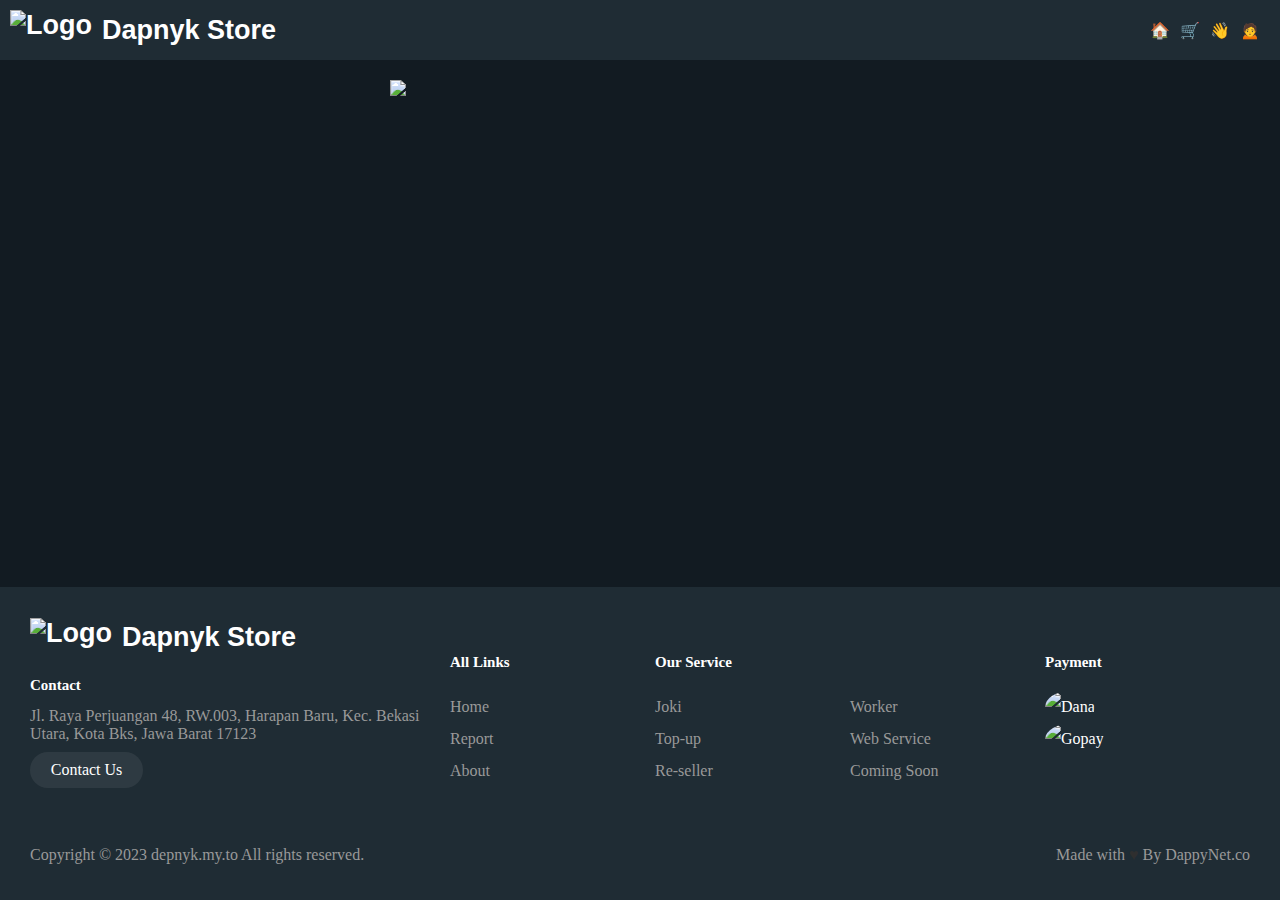
==== blank.html @ 6a552485 "Add files via upload" ====
<!DOCTYPE html>
<html>

<head>
  <meta charset="utf-8">
  <meta name="viewport" content="width=device-width">
  <title>Depnyk Store</title>
  <style>
    body {
      background-color: #121b22;
      margin: 0;
      padding: 0;
      display: flex;
      flex-direction: column;
      min-height: 100vh;
    }

    .header {
      display: flex;
      align-items: center;
      justify-content: space-between;
      background-color: #1f2c34;
      color: white;
      padding: 10px;
    }

    .logo {
      display: flex;
      align-items: center;
      font-family: Arial, Helvetica, sans-serif;
      font-size: 27px;
      font-weight: bold;
    }

    .logo img {
      height: 40px;
      margin-right: 10px;
    }

    .navigation {
      display: flex;
      align-items: center;
    }

    .navigation a {
      color: white;
      margin-right: 10px;
      text-decoration: none;
    }

    .content {
      flex: 1;
      padding: 20px;
    }

    .footer {
      display: flex;
      flex-flow: row wrap;
      padding: 30px 30px 20px 30px;
      color: white;
      background-color: #1f2c34;
      border-top: 1px solid #1f2c34;
    }

    .footer > * {
      flex:  1 100%;
    }

    .footer__addr {
      margin-right: 1.25em;
      margin-bottom: 2em;
    }

    .footer__logo {
      font-family: Arial, Helvetica, sans-serif;
      font-weight: 400;
      font-size: 1.5rem;
      font-weight: bold;
    }

    .footer__addr h2 {
      margin-top: 1.3em;
      font-size: 15px;
      font-weight: 400;
      font-weight: bold;
    }

    .nav__title {
      font-weight: 400;
      font-size: 15px;
      font-weight: bold;
    }

    .footer address {
      font-style: normal;
      color: #999;
    }

    .footer__btn {
      display: flex;
      align-items: center;
      justify-content: center;
      height: 36px;
      max-width: max-content;
      background-color: rgba(255, 255, 255, 0.07);
      border-radius: 100px;
      color: #fff;
      line-height: 0;
      margin: 0.6em 0;
      font-size: 1rem;
      padding: 0 1.3em;
    }

    .footer ul {
      list-style: none;
      padding-left: 0;
    }

    .footer li {
      line-height: 2em;
    }

    .footer a {
      text-decoration: none;
    }

    .footer__nav {
      display: flex;
      flex-flow: row wrap;
    }

    .footer__nav > * {
      flex: 1 50%;
      margin-right: 1.25em;
    }

    .nav__ul a {
      color: #999;
    }

    .nav__ul--extra {
      column-count: 2;
      column-gap: 1.25em;
    }

    .legal {
      display: flex;
      flex-wrap: wrap;
      color: #999;
    }

    .legal__links {
      display: flex;
      align-items: center;
    }

    .heart {
      color: #2f2f2f;
    }

    @media screen and (min-width: 24.375em) {
      .legal .legal__links {
        margin-left: auto;
      }
    }

    @media screen and (min-width: 40.375em) {
      .footer__nav > * {
        flex: 1;
      }

      .nav__item--extra {
        flex-grow: 2;
      }

      .footer__addr {
        flex: 1 0px;
      }

      .footer__nav {
        flex: 2 0px;
      }
    }

    

   

    @media (max-width: 768px) {
      .header {
        flex-direction: row;
        align-items: center;
        padding: 20px;
        justify-content: space-between;
      }

      .logo {
        margin-right: 0;
        margin-bottom: 10px;
      }

      .navigation {
        flex-direction: row;
        align-items: center;
      }

      .navigation a {
        margin-bottom: 5px;
        margin-right: 10px;
      }

      

     
    
    }

    li .pill {
      height: 35px;
      width: 64px;
      margin-right: 5px;
      border-radius: 70%; /* Untuk membuat gambar bundar (pil) */
      }
    li .ig {
    height: 30px;
    width: 30px; /* Untuk membuat gambar bundar (pil) */
    }

   

    .mySlides {display:none;}
  </style>
</head>

<body>
  <div class="header">
    <div class="logo">
      <img src="DapNik.png" alt="Logo">
      Dapnyk Store
    </div>
    <div class="navigation">
      <a href="#">🏠</a>
      <a href="#">🛒</a>
      <a href="#">👋</a>
      <a href="#">🙍‍</a>
    </div>
  </div>

  <div class="content">
    <!-- Isi konten Anda di sini -->
    <center>
      <div class="w3-content w3-section" style="max-width:500px">
        <img class="mySlides" src="banner@1.png" style="width:100%">
        <img class="mySlides" src="banner@2.png" style="width:100%">
        <img class="mySlides" src="banner@3.png" style="width:100%">
      </div>
    </center>
  </div>



  <br><br><br><br><br><br><br><br><br><br><br><br><br><br><br><br><br><br><br><br>

  
  <footer class="footer">
    <div class="footer__addr">
      <div class="logo">
        <img src="DapNik.png" alt="Logo">
        Dapnyk Store
      </div>
      
      <h2>Contact</h2>

      <address>
        Jl. Raya Perjuangan 48, RW.003, Harapan Baru, Kec. Bekasi Utara, Kota Bks, Jawa Barat 17123<br>

        <a class="footer__btn" href="mailto:example@gmail.com">Contact Us</a>
      </address>
    </div>

    <ul class="footer__nav">
      <li class="nav__item">
        <h2 class="nav__title">All Links</h2>

        <ul class="nav__ul">
          <li>
            <a href="#">Home</a>
          </li>

          <li>
            <a href="#">Report</a>
          </li>

          <li>
            <a href="#">About</a>
          </li>
        </ul>
      </li>

      <li class="nav__item nav__item--extra">
        <h2 class="nav__title">Our Service</h2>

        <ul class="nav__ul nav__ul--extra">
          <li>
            <a href="#">Joki</a>
          </li>

          <li>
            <a href="#">Top-up</a>
          </li>

          <li>
            <a href="#">Re-seller</a>
          </li>

          <li>
            <a href="#">Worker</a>
          </li>

          <li>
            <a href="#">Web Service</a>
          </li>

          <li>
            <a href="#">Coming Soon</a>
          </li>
        </ul>
      </li>

      <li class="nav__item">
        <h2 class="nav__title">Payment</h2>

        <ul class="nav__ul">
          <li>
            <img src="dana.jpg" class="pill" alt="Dana">
          </li>

          <li>
            <img src="gopay.jpg" class="pill" alt="Gopay">
          </li>

         
        </ul>
      </li>
    </ul>

    <div class="legal">
      <p>Copyright © 2023 depnyk.my.to All rights reserved.</p>

      <div class="legal__links">
        <span>Made with <span class="heart">♥</span> By DappyNet.co</span>
      </div>
    </div>
  </footer>

  <script src="script.js"></script>
</body>

</html>
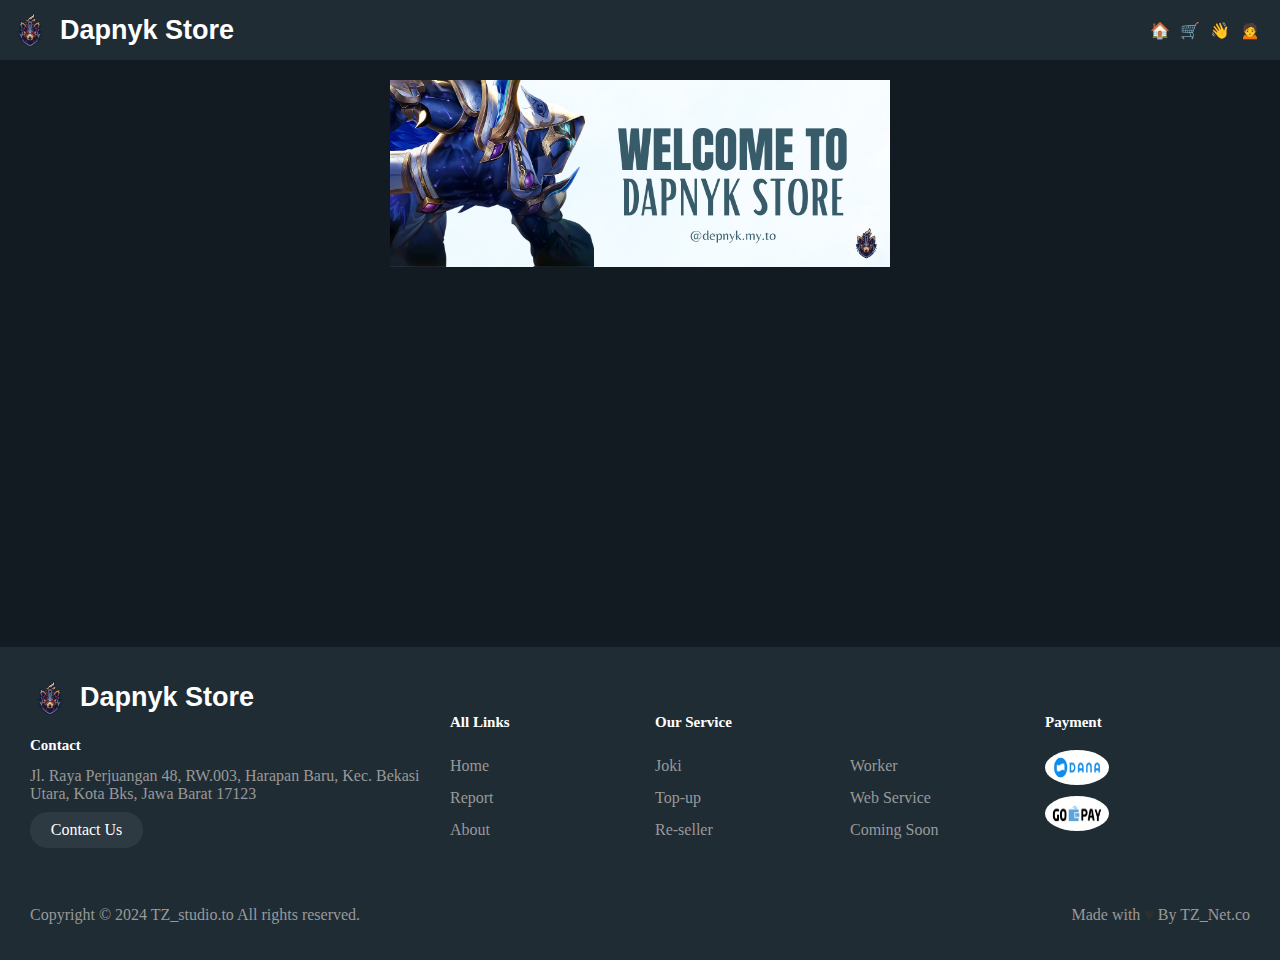
==== commit c654e347: "Update blank.html" ====
--- a/blank.html
+++ b/blank.html
@@ -4,7 +4,7 @@
 <head>
   <meta charset="utf-8">
   <meta name="viewport" content="width=device-width">
-  <title>Depnyk Store</title>
+  <title>Akazaki Store</title>
   <style>
     body {
       background-color: #121b22;
@@ -345,10 +345,10 @@
     </ul>
 
     <div class="legal">
-      <p>Copyright © 2023 depnyk.my.to All rights reserved.</p>
+      <p>Copyright © 2024 TZ_studio.to All rights reserved.</p>
 
       <div class="legal__links">
-        <span>Made with <span class="heart">♥</span> By DappyNet.co</span>
+        <span>Made with <span class="heart">♥</span> By TZ_Net.co</span>
       </div>
     </div>
   </footer>
